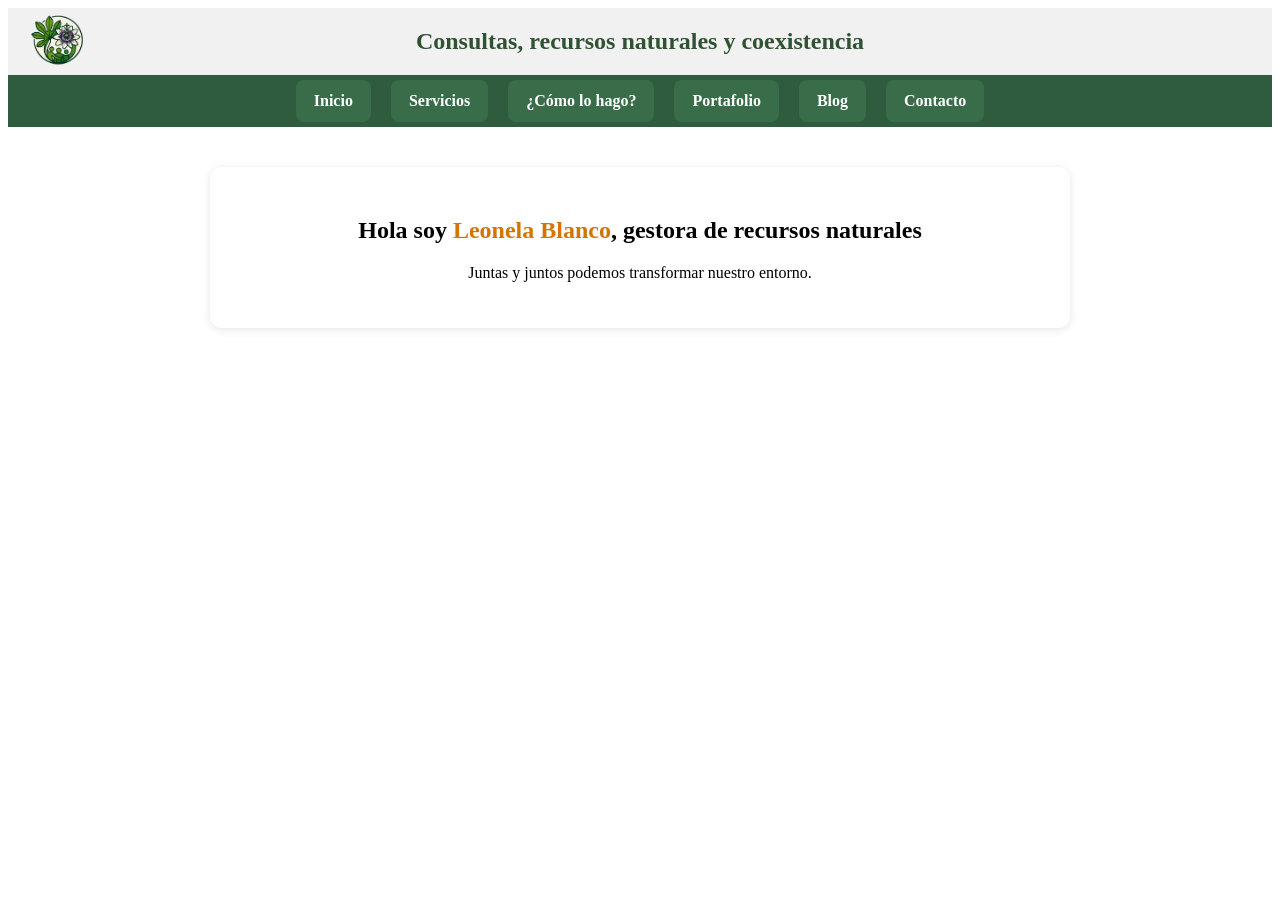
==== index.html @ f78770f1 "Update index.html" ====
<!DOCTYPE html>
<html lang="es">
<head>
  <meta charset="UTF-8" />
  <meta name="viewport" content="width=device-width, initial-scale=1.0" />
  <title>Consultas, recursos naturales y coexistencia</title>
  <link rel="stylesheet" href="Activos/style.css" />
</head>

<body>
  <header class="titulo-principal">
    <div class="logo-container">
      <img src="Activos/Logo/Logo.png" alt="Logo" class="logo" />
    </div>
    <h1 class="titulo-texto">Consultas, recursos naturales y coexistencia</h1>
  </header>

  <nav>
    <button class="menu-toggle" aria-label="Abrir menú">&#9776;</button>
    <ul class="nav-list">
      <li><a href="Pestañas/index.html">Inicio</a></li>
      <li><a href="Pestañas/servicios.html">Servicios</a></li>
      <li><a href="Pestañas/como.html">¿Cómo lo hago?</a></li>
      <li><a href="Pestañas/portafolio.html">Portafolio</a></li>
      <li><a href="Pestañas/blog.html">Blog</a></li>
      <li><a href="Pestañas/contacto.html">Contacto</a></li>
    </ul>
  </nav>

  <section id="inicio" class="hero">
    <h1>Hola soy <span class="orange">Leonela Blanco</span>, gestora de recursos naturales</h1>
    <p>Juntas y juntos podemos transformar nuestro entorno.</p>
  </section>

  <script src="Activos/script.js"></script>
</body>
</html>
---- Activos/style.css ----
/* ==== ENCABEZADO ==== */
.titulo-principal {
  position: relative;
  width: 100%;
  padding: 20px 0;
  background-color: #f1f1f1;
}

.logo-container {
  position: absolute;
  top: 50%;
  left: 20px;
  transform: translateY(-50%);
}

.logo {
  height: 60px;
  width: auto;
}

.titulo-texto {
  text-align: center;
  font-size: 24px;
  color: #2f5233;
  margin: 0;
  padding: 0 80px; /* espacio para evitar que el logo lo tape */
}

/* ==== MENÚ DE NAVEGACIÓN ==== */
.menu-toggle {
  display: none;
  font-size: 28px;
  background: none;
  border: none;
  color: white;
  padding: 12px 20px;
  cursor: pointer;
}

nav ul.nav-list {
  display: flex;
  flex-wrap: wrap;
  justify-content: center;
  list-style: none;
  background-color: #2f5b3f;
  padding: 0;
  margin: 0;
}

nav ul.nav-list li {
  margin: 5px 10px;
}

nav ul.nav-list a {
  display: inline-block;
  padding: 12px 18px;
  color: white;
  text-decoration: none;
  font-weight: bold;
  background-color: #396c48;
  border-radius: 8px;
  transition: background-color 0.3s ease;
}

nav ul.nav-list a:hover {
  background-color: #2d5c3d;
}

/* ==== SECCIÓN PRINCIPAL ==== */
.hero {
  margin: 40px auto;
  text-align: center;
  max-width: 800px;
  background: white;
  padding: 30px;
  border-radius: 12px;
  box-shadow: 0 2px 10px rgba(0, 0, 0, 0.1);
}

.orange {
  color: #d47500;
}

/* ==== RESPONSIVO ==== */
@media (max-width: 768px) {
  .titulo-principal {
    display: flex;
    flex-direction: column;
    align-items: center;
    padding: 20px 10px;
  }

  .logo-container {
    position: static;
    transform: none;
    margin-bottom: 10px;
  }

  .titulo-texto {
    padding: 0;
    font-size: 20px;
    text-align: center;
  }

  .menu-toggle {
    display: block;
    background-color: #2f5b3f;
    width: 100%;
    text-align: left;
  }

  nav ul.nav-list {
    display: none;
    flex-direction: column;
    align-items: center;
    width: 100%;
    padding-bottom: 10px;
  }

  nav ul.nav-list.show {
    display: flex;
  }

  nav ul.nav-list li {
    margin: 10px 0;
  }
}
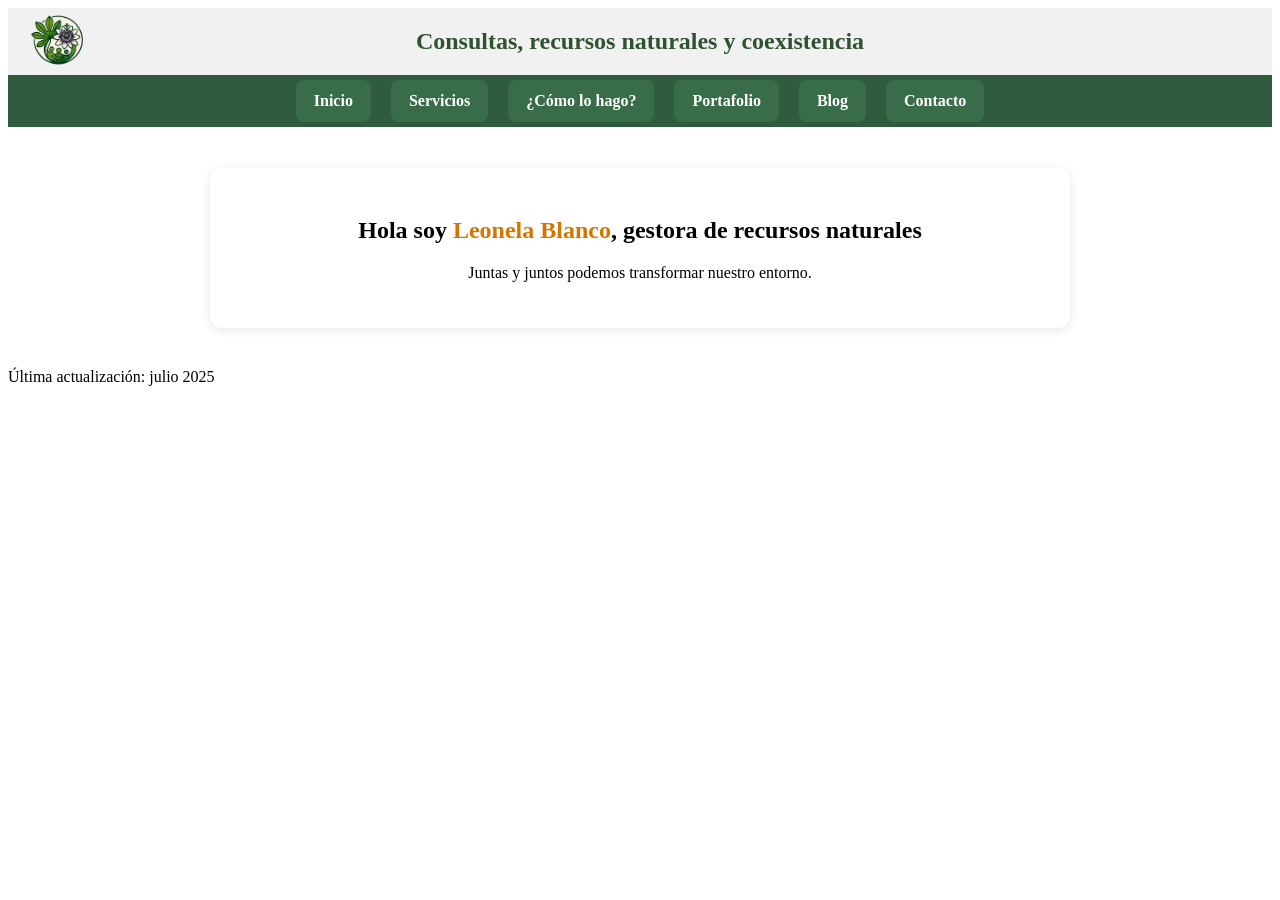
==== commit 491df40b: "Update index.html" ====
--- a/index.html
+++ b/index.html
@@ -32,6 +32,12 @@
     <p>Juntas y juntos podemos transformar nuestro entorno.</p>
   </section>
 
+  <footer class="barra-inferior">
+    <div class="contenido-footer">
+      <span>Última actualización: julio 2025</span>
+    </div>
+  </footer>
+
   <script src="Activos/script.js"></script>
 </body>
 </html>
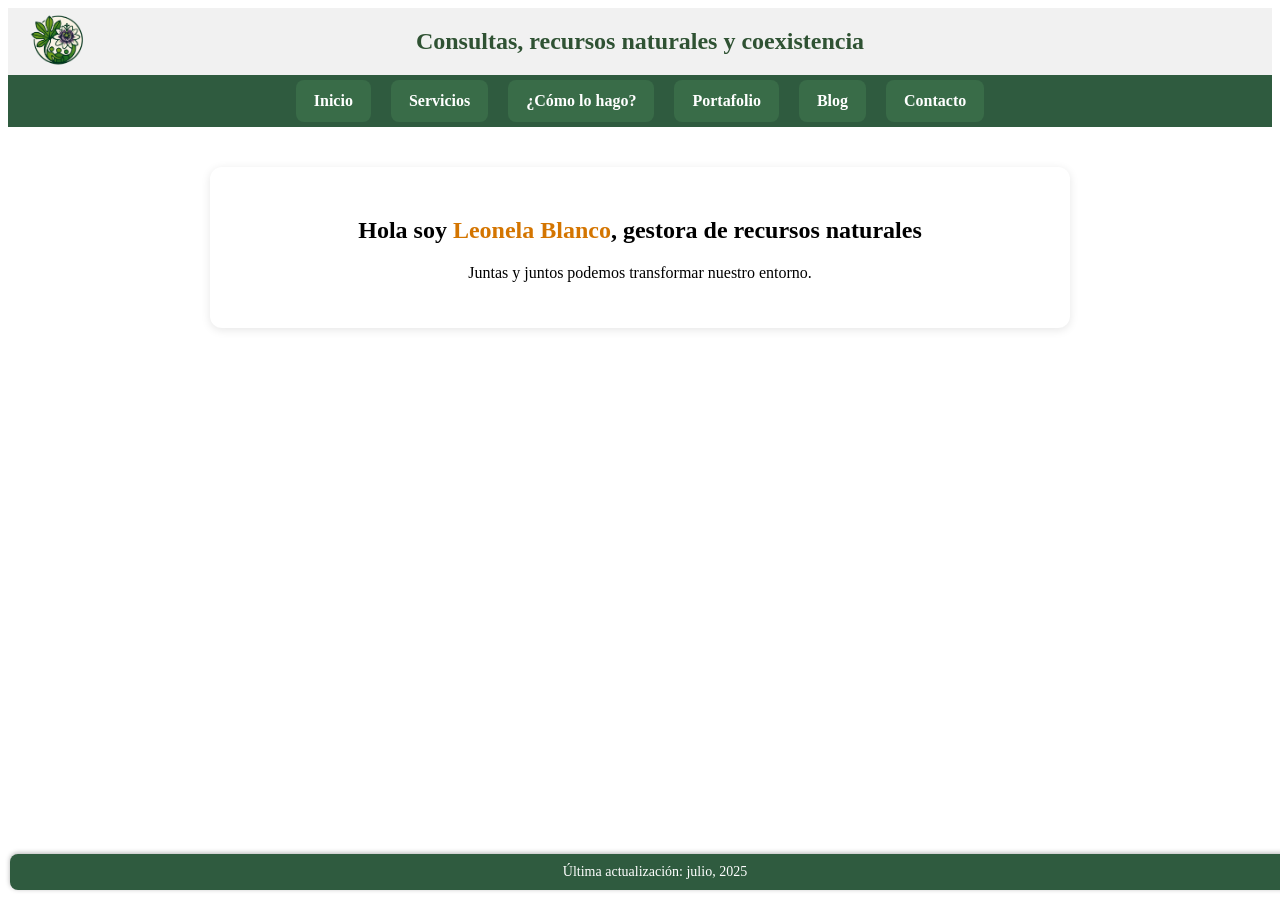
==== commit c6f72785: "Update index.html" ====
--- a/index.html
+++ b/index.html
@@ -34,7 +34,7 @@
 
   <footer class="barra-inferior">
     <div class="contenido-footer">
-      <span>Última actualización: julio 2025</span>
+      <span>Última actualización: julio, 2025</span>
     </div>
   </footer>
 
--- a/Activos/style.css
+++ b/Activos/style.css
@@ -81,6 +81,24 @@
   color: #d47500;
 }
 
+/* ==== CRÉDITOS ==== */
+
+.barra-inferior {
+  position: fixed;
+  bottom: 0;
+  left: 0;
+  width: calc(100% - 20px); 
+  margin: 0 10px 10px 10px;  
+  background-color: #2f5b3f;
+  color: white;
+  text-align: center;
+  padding: 10px 15px;
+  font-size: 14px;
+  z-index: 1000;
+  border-radius: 8px;
+  box-shadow: 0 -1px 5px rgba(0, 0, 0, 0.3);
+}
+
 /* ==== RESPONSIVO ==== */
 @media (max-width: 768px) {
   .titulo-principal {
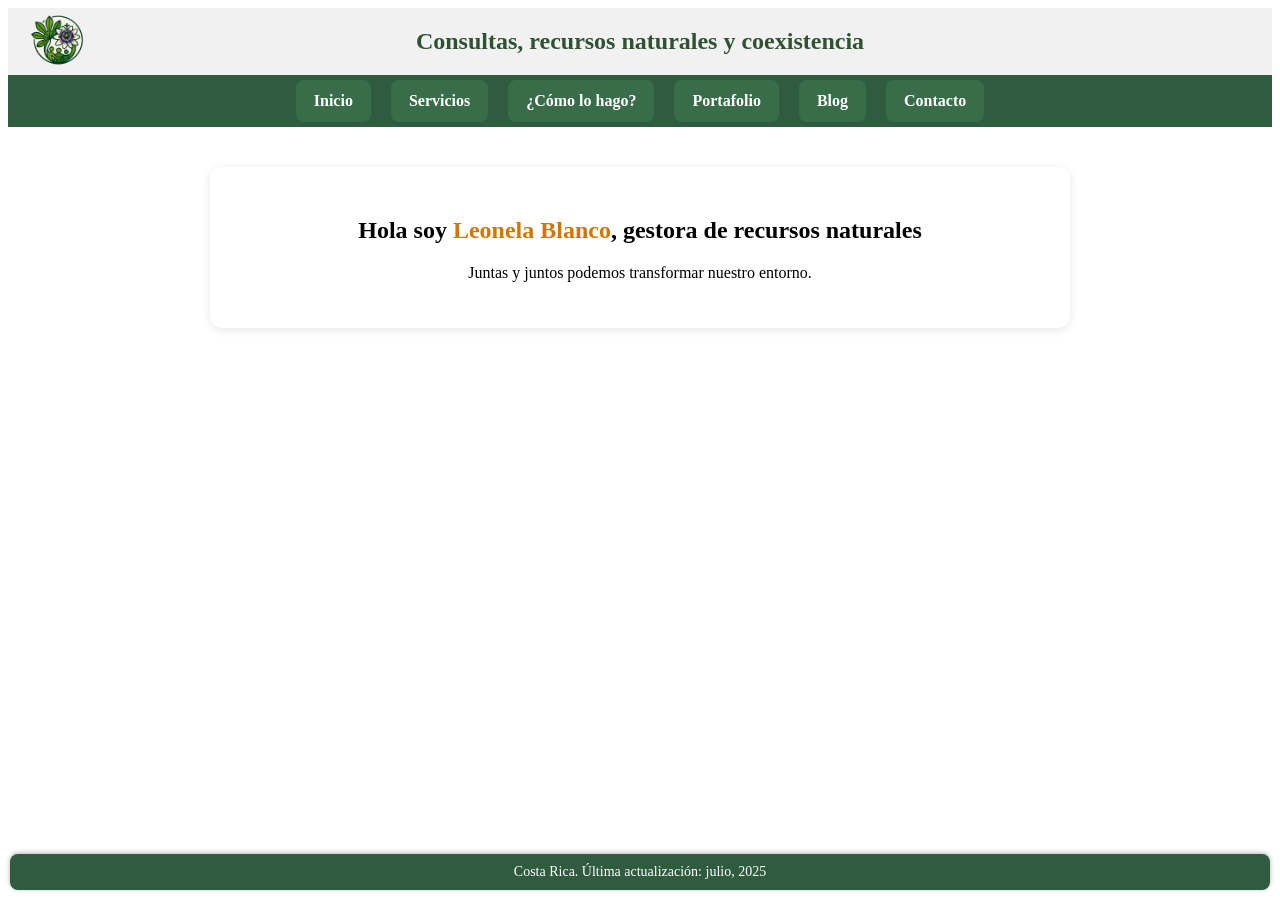
==== commit 8bd239cf: "Update index.html" ====
--- a/index.html
+++ b/index.html
@@ -34,7 +34,7 @@
 
   <footer class="barra-inferior">
     <div class="contenido-footer">
-      <span>Última actualización: julio, 2025</span>
+      <span>Costa Rica. Última actualización: julio, 2025</span>
     </div>
   </footer>
 
--- a/Activos/style.css
+++ b/Activos/style.css
@@ -85,10 +85,9 @@
 
 .barra-inferior {
   position: fixed;
-  bottom: 0;
-  left: 0;
-  width: calc(100% - 20px); 
-  margin: 0 10px 10px 10px;  
+  bottom: 10px;
+  left: 10px;
+  right: 10px;
   background-color: #2f5b3f;
   color: white;
   text-align: center;
@@ -97,6 +96,12 @@
   z-index: 1000;
   border-radius: 8px;
   box-shadow: 0 -1px 5px rgba(0, 0, 0, 0.3);
+  box-sizing: border-box;
+}
+
+.contenido-footer span {
+  display: inline-block;
+  margin: 0 10px;
 }
 
 /* ==== RESPONSIVO ==== */
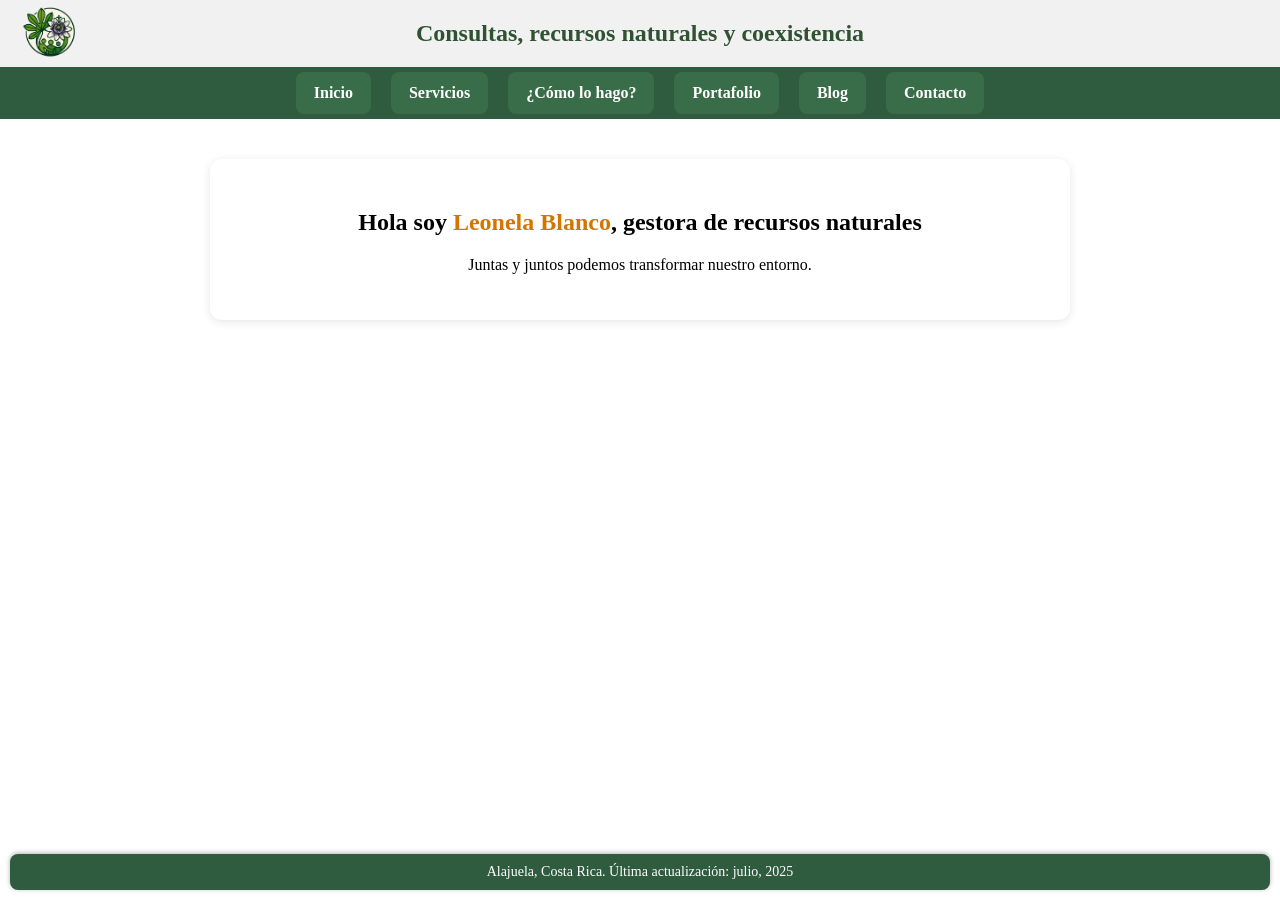
==== commit 40bc2b3d: "Update index.html" ====
--- a/index.html
+++ b/index.html
@@ -34,7 +34,7 @@
 
   <footer class="barra-inferior">
     <div class="contenido-footer">
-      <span>Costa Rica. Última actualización: julio, 2025</span>
+      <span>Alajuela, Costa Rica. Última actualización: julio, 2025</span>
     </div>
   </footer>
 
--- a/Activos/style.css
+++ b/Activos/style.css
@@ -1,3 +1,11 @@
+/* ==== GENERAL ===== */
+body {
+  margin: 0;
+  padding: 0;
+  overflow-x: hidden;   /* Evita scroll horizontal */
+  box-sizing: border-box;
+}
+
 /* ==== ENCABEZADO ==== */
 .titulo-principal {
   position: relative;
@@ -81,8 +89,7 @@
   color: #d47500;
 }
 
-/* ==== CRÉDITOS ==== */
-
+/* ==== BARRA INFERIOR ==== */
 .barra-inferior {
   position: fixed;
   bottom: 10px;
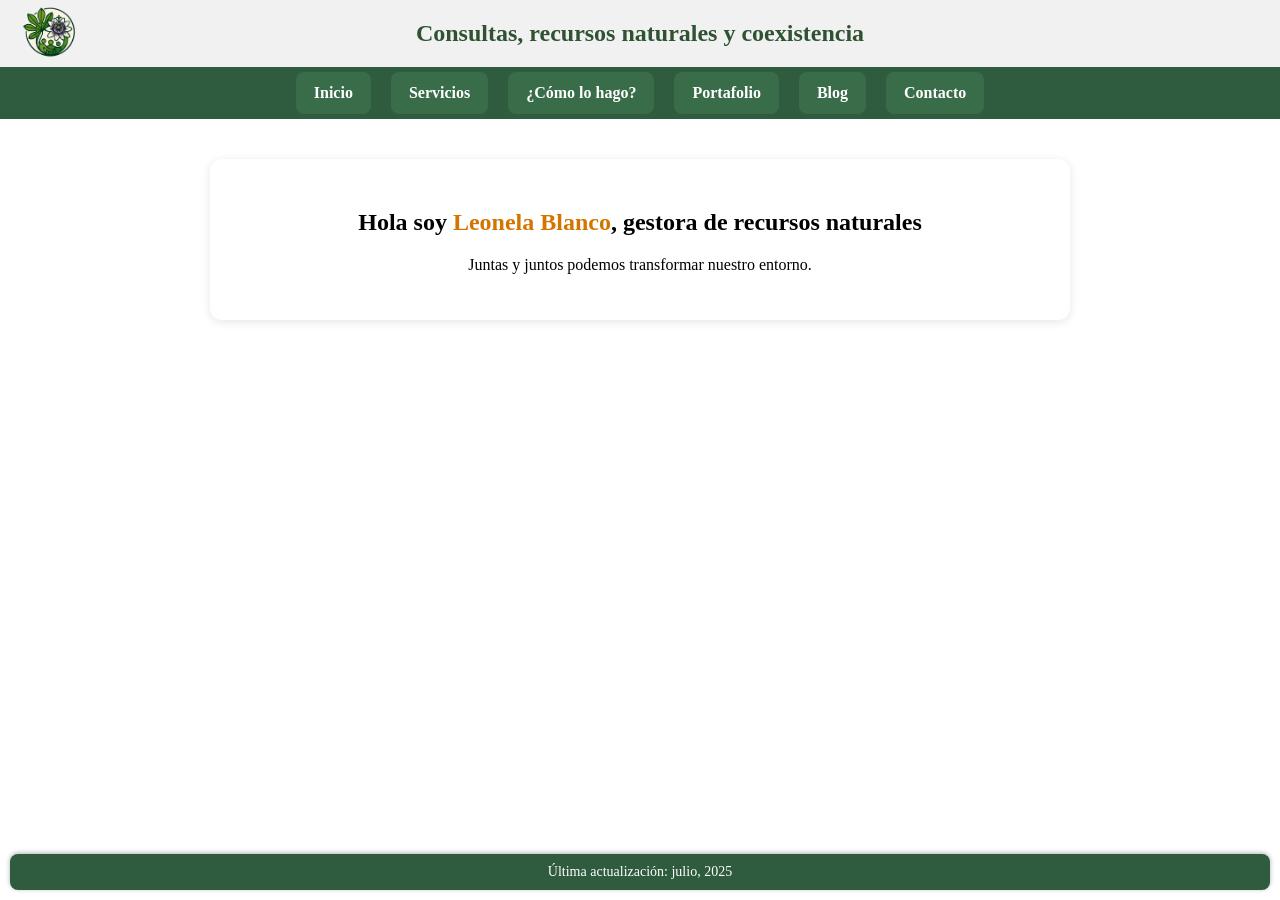
==== commit 433df381: "Update index.html" ====
--- a/index.html
+++ b/index.html
@@ -34,7 +34,7 @@
 
   <footer class="barra-inferior">
     <div class="contenido-footer">
-      <span>Alajuela, Costa Rica. Última actualización: julio, 2025</span>
+      <span>Última actualización: julio, 2025</span>
     </div>
   </footer>
 
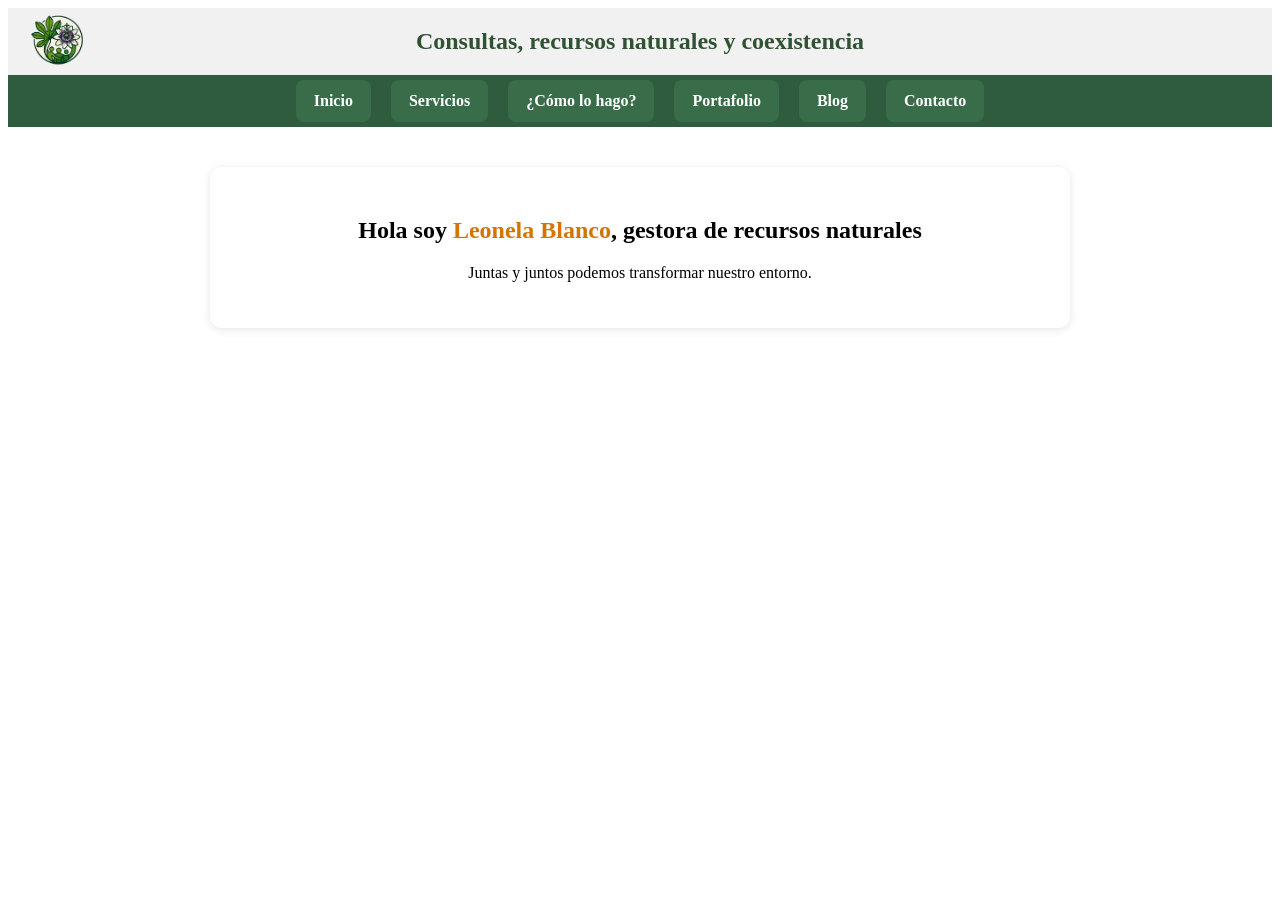
==== commit e0ac6a98: "Update index.html" ====
--- a/index.html
+++ b/index.html
@@ -32,12 +32,6 @@
     <p>Juntas y juntos podemos transformar nuestro entorno.</p>
   </section>
 
-  <footer class="barra-inferior">
-    <div class="contenido-footer">
-      <span>Última actualización: julio, 2025</span>
-    </div>
-  </footer>
-
   <script src="Activos/script.js"></script>
 </body>
 </html>
--- a/Activos/style.css
+++ b/Activos/style.css
@@ -1,11 +1,3 @@
-/* ==== GENERAL ===== */
-body {
-  margin: 0;
-  padding: 0;
-  overflow-x: hidden;   /* Evita scroll horizontal */
-  box-sizing: border-box;
-}
-
 /* ==== ENCABEZADO ==== */
 .titulo-principal {
   position: relative;
@@ -89,25 +81,22 @@
   color: #d47500;
 }
 
-/* ==== BARRA INFERIOR ==== */
+/* ==== CRÉDITOS ==== */
+
 .barra-inferior {
   position: fixed;
-  bottom: 10px;
-  left: 10px;
-  right: 10px;
-  background-color: #2f5b3f;
+  bottom: 0;
+  width: 100%;
+  background-color: #2E7D32; /* mismo color que el menú */
   color: white;
   text-align: center;
-  padding: 10px 15px;
+  padding: 10px 0;
   font-size: 14px;
   z-index: 1000;
-  border-radius: 8px;
   box-shadow: 0 -1px 5px rgba(0, 0, 0, 0.3);
-  box-sizing: border-box;
 }
 
 .contenido-footer span {
-  display: inline-block;
   margin: 0 10px;
 }
 
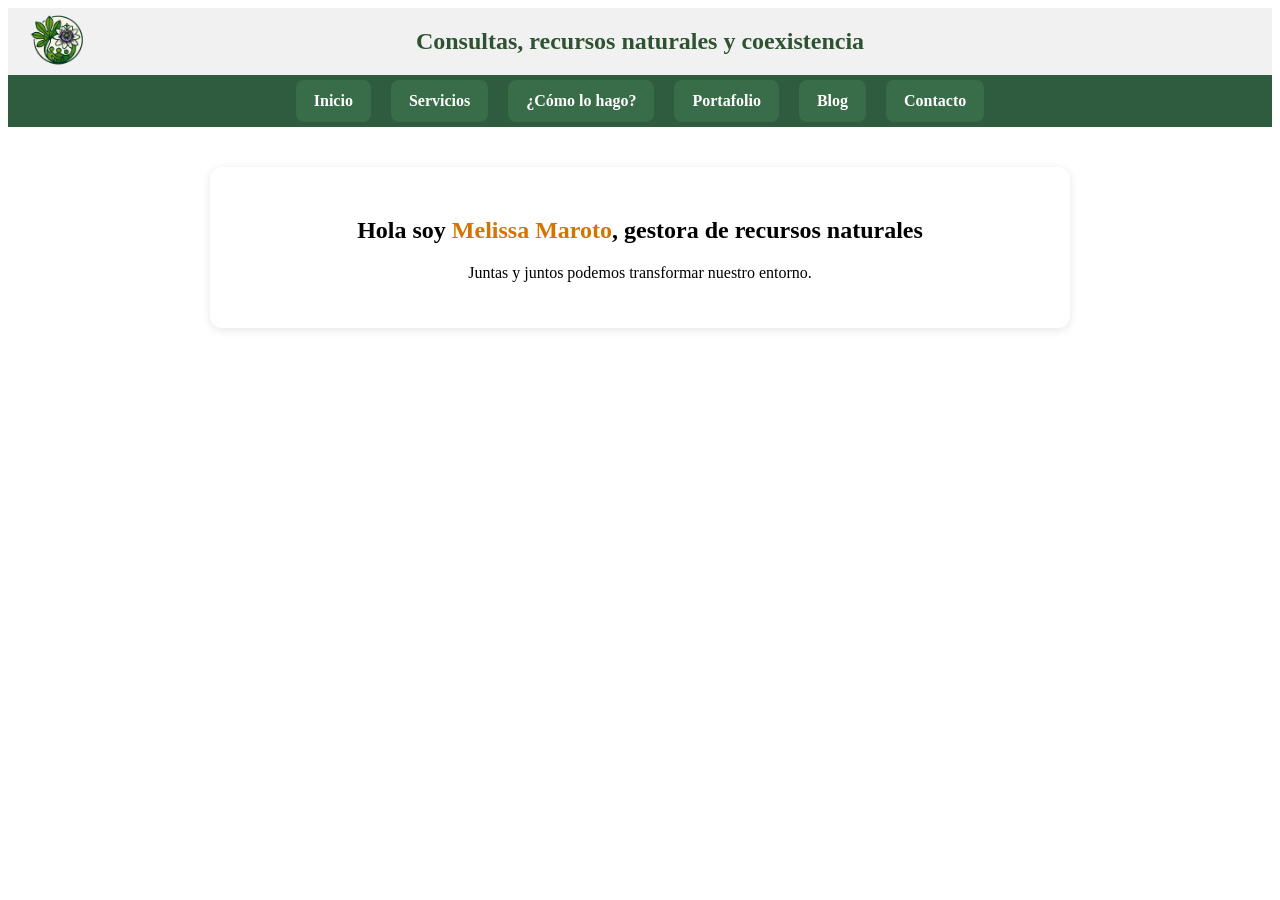
==== commit 07fc0af9: "Update index.html" ====
--- a/index.html
+++ b/index.html
@@ -28,7 +28,7 @@
   </nav>
 
   <section id="inicio" class="hero">
-    <h1>Hola soy <span class="orange">Leonela Blanco</span>, gestora de recursos naturales</h1>
+    <h1>Hola soy <span class="orange">Melissa Maroto</span>, gestora de recursos naturales</h1>
     <p>Juntas y juntos podemos transformar nuestro entorno.</p>
   </section>
 
